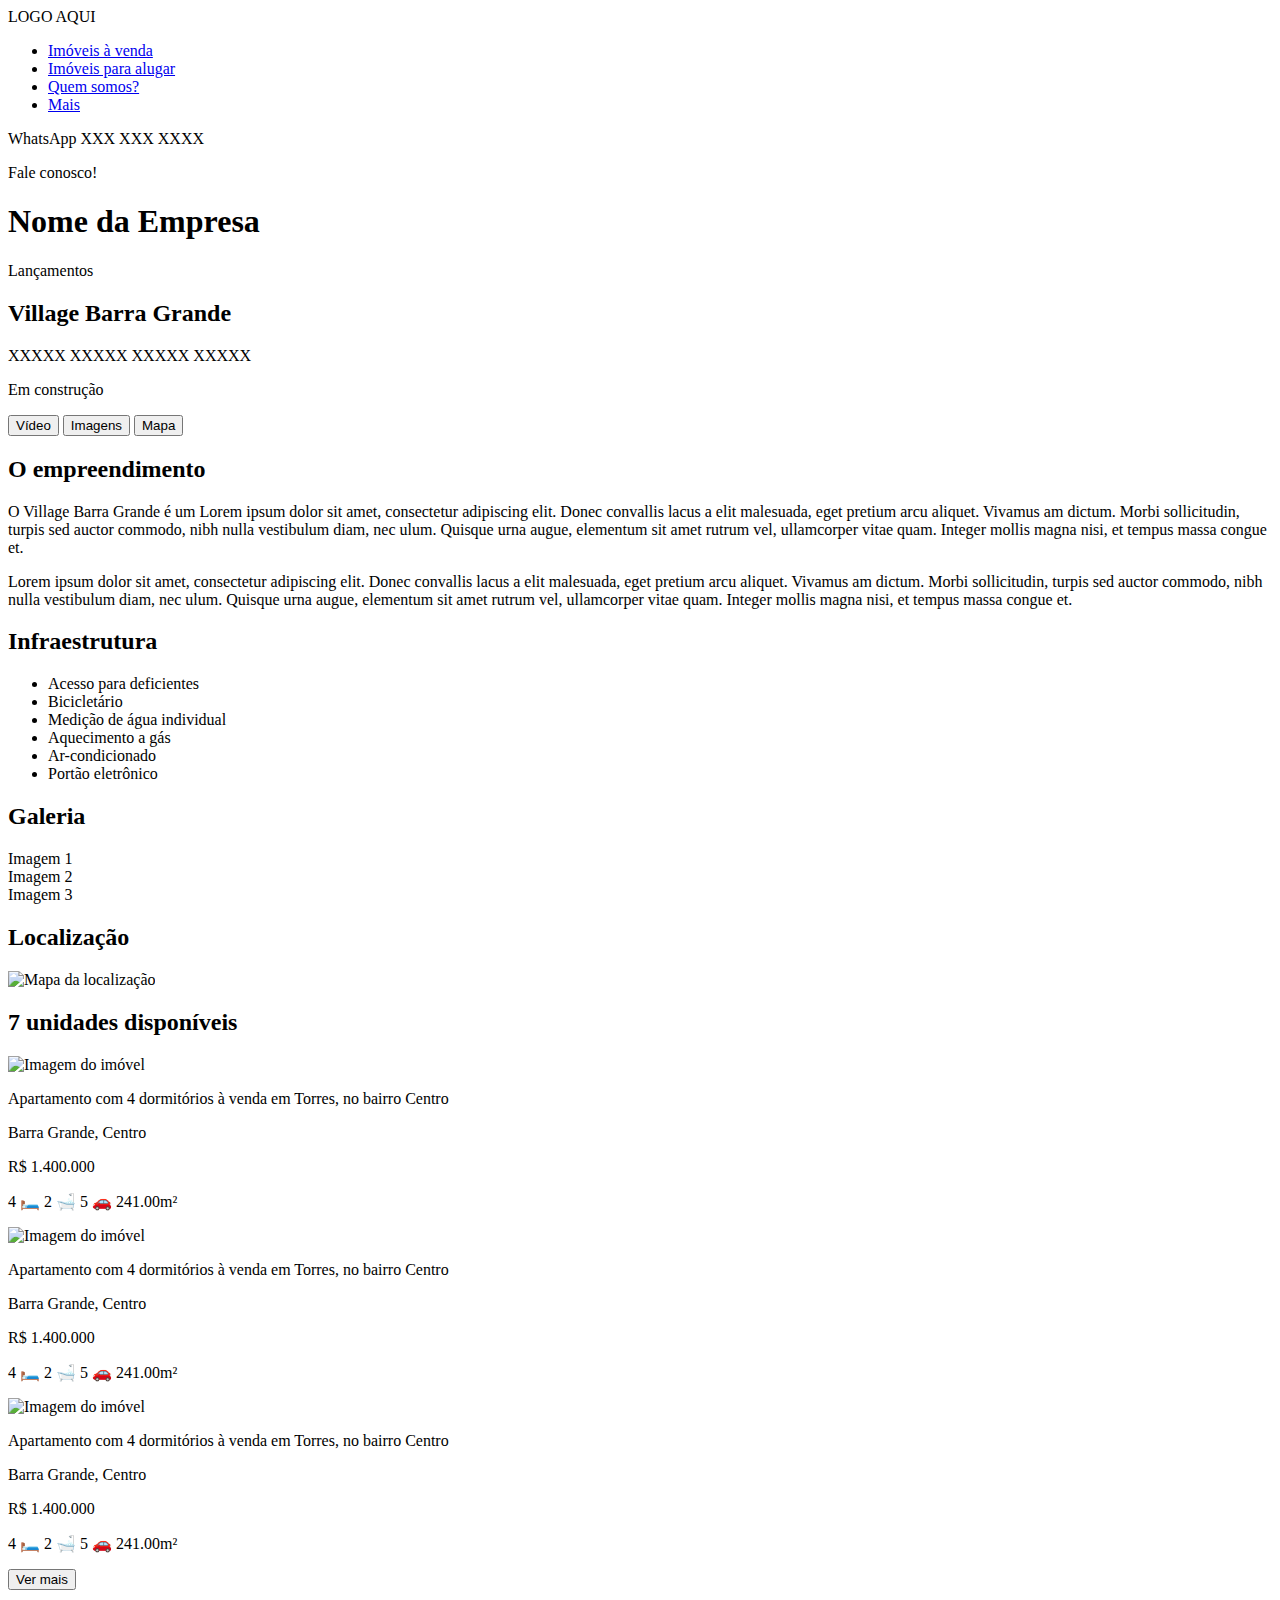
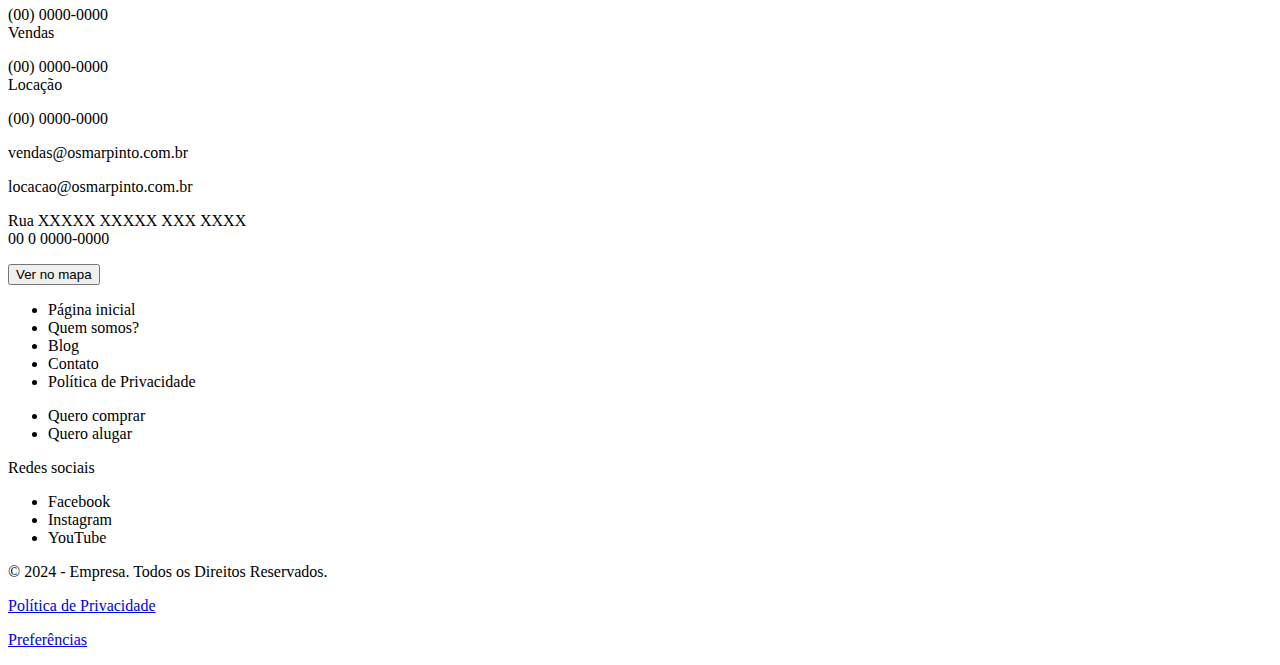
==== index.html @ 3fbafd01 "Add files via upload" ====
<!DOCTYPE html>
<html lang="pt-BR">
<head>
    <meta charset="UTF-8">
    <meta name="viewport" content="width=device-width, initial-scale=1.0">
    <title>EMPRESA XXXX</title>
</head>
<body>
    <header>
        <div class="top-bar">
            <div class="logo">LOGO AQUI</div>
            <nav class="menu">
                <ul>
                    <li><a href="#">Imóveis à venda</a></li>
                    <li><a href="#">Imóveis para alugar</a></li>
                    <li><a href="#">Quem somos?</a></li>
                    <li><a href="#">Mais</a></li>
                </ul>
            </nav>
            <div class="contact">
                <span>WhatsApp</span>
                <span> XXX XXX XXXX</span>
                <p>Fale conosco!</p>
            </div>
        </div>

        <div class="banner">
            <h1>Nome da Empresa</h1>
            <p>Lançamentos</p>
        </div>
    </header>

    <section class="highlight-background">
    <div class="highlight">
        <h2>Village Barra Grande</h2>
        <p>XXXXX XXXXX XXXXX XXXXX</p>
        <p class="status">Em construção</p>
        <div class="actions">
            <button>Vídeo</button>
            <button>Imagens</button>
            <button>Mapa</button>
            </div>
        </div>
    </section>

    <section class="empreendimento">
        <h2>O empreendimento</h2>
        <p> O Village Barra Grande é um Lorem ipsum dolor sit amet, consectetur adipiscing elit. Donec convallis lacus a elit malesuada, eget pretium arcu aliquet. Vivamus am dictum. Morbi sollicitudin, turpis sed auctor commodo, nibh nulla vestibulum diam, nec ulum. Quisque urna augue, elementum sit amet rutrum vel, ullamcorper vitae quam. Integer mollis magna nisi, et tempus massa congue et.</p>
<p>Lorem ipsum dolor sit amet, consectetur adipiscing elit. Donec convallis lacus a elit malesuada, eget pretium arcu aliquet. Vivamus am dictum. Morbi sollicitudin, turpis sed auctor commodo, nibh nulla vestibulum diam, nec ulum. Quisque urna augue, elementum sit amet rutrum vel, ullamcorper vitae quam. Integer mollis magna nisi, et tempus massa congue et.</p>
        
        <section class="Infraestrutura">
            <h2>Infraestrutura</h2>
        </section>
        <ul>
            <li>Acesso para deficientes</li>
            <li>Bicicletário</li>
            <li>Medição de água individual</li>
            <li>Aquecimento a gás</li>
            <li>Ar-condicionado</li>
            <li>Portão eletrônico</li>
        </ul>
    </section>

    <!-- QUANDO TIVER AS FOTOS COLOCA AQUI-->
    <section class="gallery">
        <h2>Galeria</h2>
        <div class="slider">
            <div class="slide">Imagem 1</div>
            <div class="slide">Imagem 2</div>
            <div class="slide">Imagem 3</div>
        </div>
    </section>

    <!-- QUANDO TIVER O MAPA COLOCA AQUI-->
    <section class="map">
        <h2>Localização</h2>
        <div class="map-image">
            <img src="mapa.jpg" alt="Mapa da localização">
        </div>
    </section>

    <!-- QUANDO TIVER AS FOTOS COLOCA AQUI-->
    <div>
        <h2>7 unidades disponíveis</h2>
        
        <div>
          <div>
            <img src="imagem1.jpg" alt="Imagem do imóvel">
            <p>Apartamento com 4 dormitórios à venda em Torres, no bairro Centro</p>
            <p>Barra Grande, Centro</p>
            <p>R$ 1.400.000</p>
            <p>4 🛏️ 2 🛁 5 🚗 241.00m²</p>
          </div>
      
          <div>
            <img src="imagem2.jpg" alt="Imagem do imóvel">
            <p>Apartamento com 4 dormitórios à venda em Torres, no bairro Centro</p>
            <p>Barra Grande, Centro</p>
            <p>R$ 1.400.000</p>
            <p>4 🛏️ 2 🛁 5 🚗 241.00m²</p>
          </div>
      
          <div>
            <img src="imagem3.jpg" alt="Imagem do imóvel">
            <p>Apartamento com 4 dormitórios à venda em Torres, no bairro Centro</p>
            <p>Barra Grande, Centro</p>
            <p>R$ 1.400.000</p>
            <p>4 🛏️ 2 🛁 5 🚗 241.00m²</p>
          </div>
        </div>
        
        <button>Ver mais</button>
      </div>

    <footer>
        <div>
          <div>
            <p>(00) 0000-0000<br>Vendas</p>
            <p>(00) 0000-0000<br>Locação</p>
            <p>(00) 0000-0000</p>
          </div>
      
          <div>
            <p>vendas@osmarpinto.com.br</p>
            <p>locacao@osmarpinto.com.br</p>
          </div>
      
          <div>
            <p>Rua XXXXX XXXXX XXX XXXX<br>00 0 0000-0000</p>
            <button>Ver no mapa</button>
          </div>
      
          <div>
            <ul>
              <li>Página inicial</li>
              <li>Quem somos?</li>
              <li>Blog</li>
              <li>Contato</li>
              <li>Política de Privacidade</li>
            </ul>
          </div>
      
          <div>
            <ul>
              <li>Quero comprar</li>
              <li>Quero alugar</li>
            </ul>
          </div>
      
          <div>
            <p>Redes sociais</p>
            <ul>
              <li>Facebook</li>
              <li>Instagram</li>
              <li>YouTube</li>
            </ul>
          </div>
        </div>
      
        <div>
          <p>© 2024 - Empresa. Todos os Direitos Reservados.</p>
          <p><a href="#">Política de Privacidade</a></p>
          <p><a href="#">Preferências</a></p>
        </div>
      </footer>
</body>
</html>
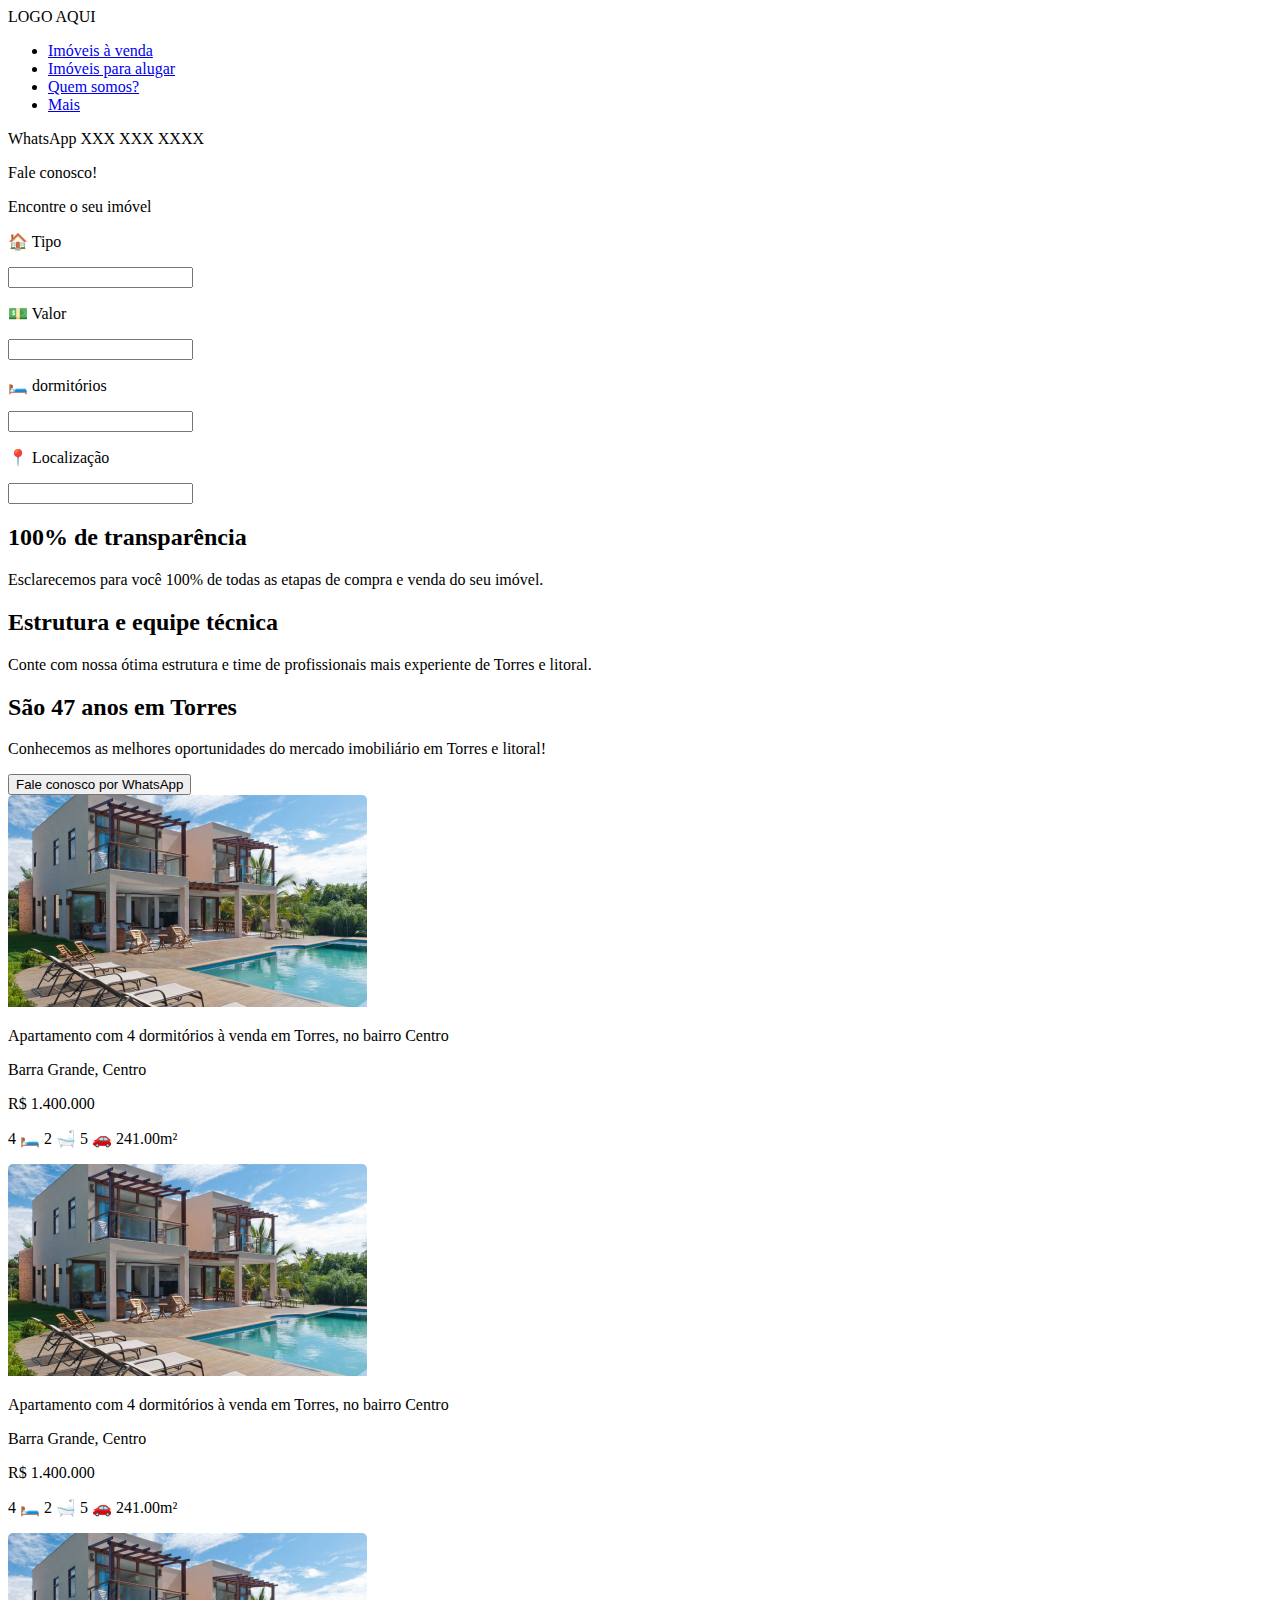
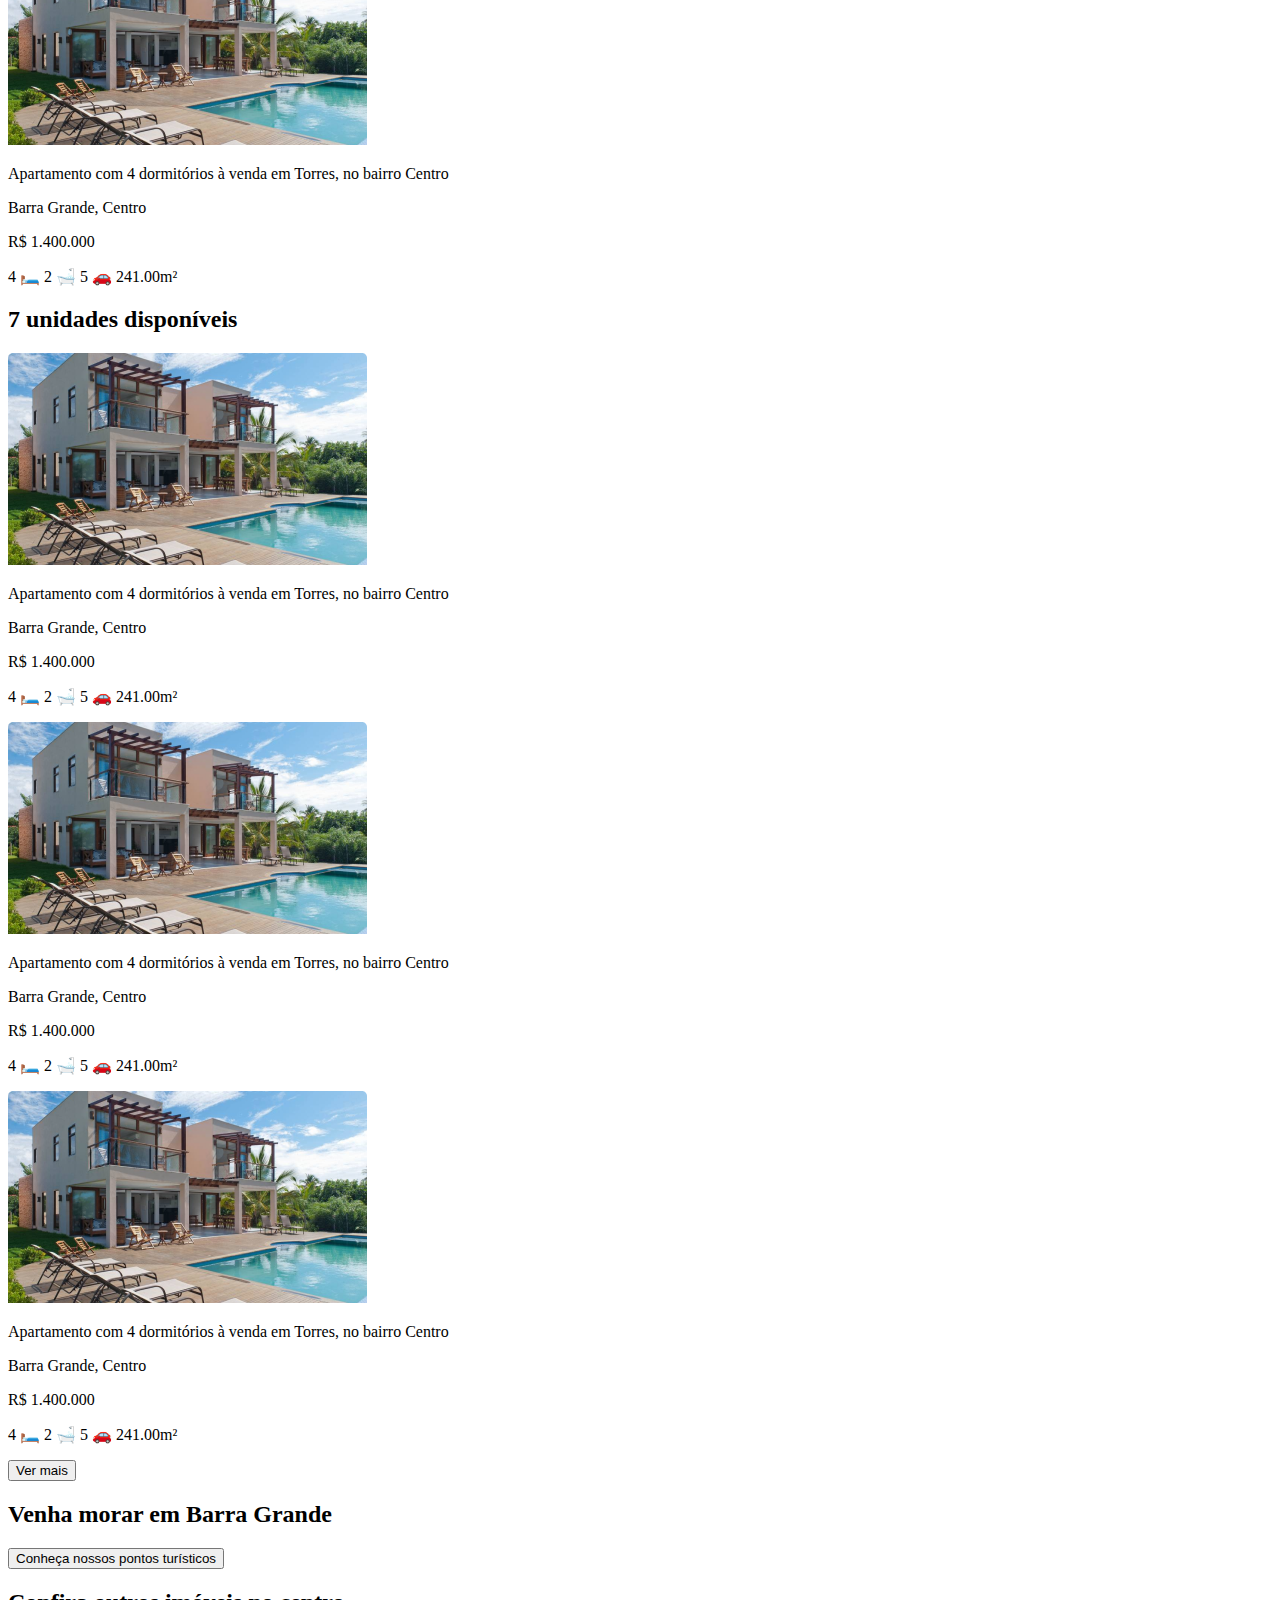
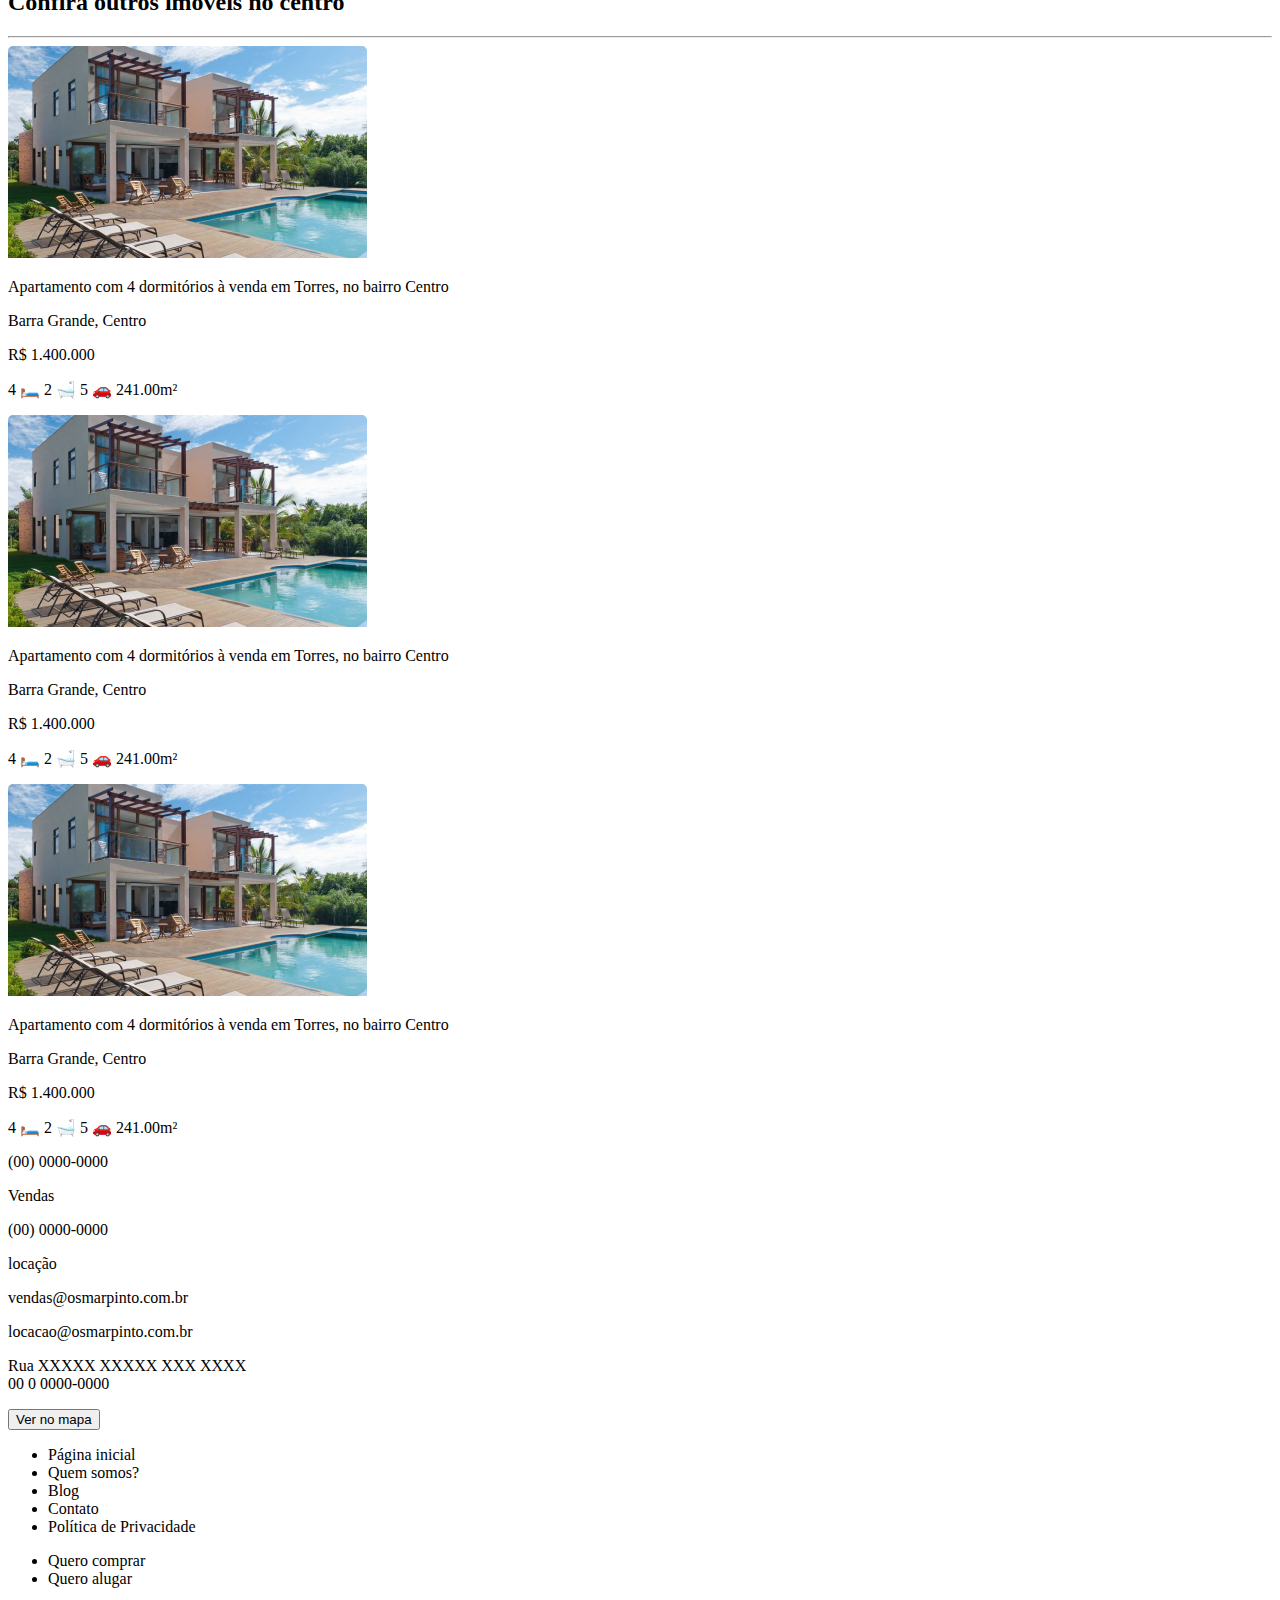
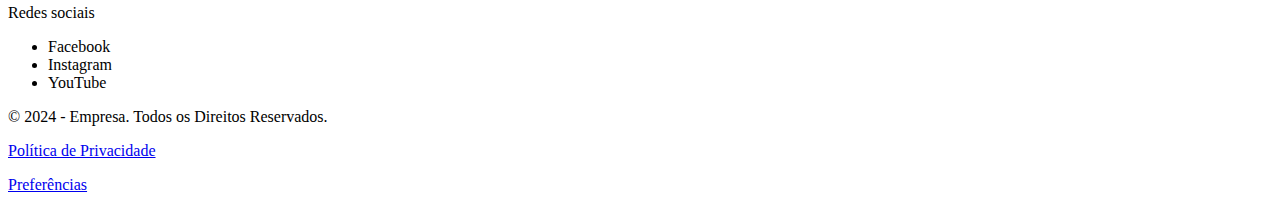
==== commit ee838be8: "Merge pull request #5 from Eduardo-Estrella/branch-2" ====
--- a/index.html
+++ b/index.html
@@ -11,7 +11,7 @@
             <div class="logo">LOGO AQUI</div>
             <nav class="menu">
                 <ul>
-                    <li><a href="#">Imóveis à venda</a></li>
+                    <li><a href="imoveisavenda.html">Imóveis à venda</a></li>
                     <li><a href="#">Imóveis para alugar</a></li>
                     <li><a href="#">Quem somos?</a></li>
                     <li><a href="#">Mais</a></li>
@@ -24,113 +24,167 @@
             </div>
         </div>
 
-        <div class="banner">
-            <h1>Nome da Empresa</h1>
-            <p>Lançamentos</p>
+        <div id="search-card">
+            <div id="search-title" >
+                Encontre o seu imóvel
+            </div>
+            <div class="search-items"><p>🏠 Tipo</p>
+            <input type="text">
+            </div>
+            <div class="search-items"><p>💵 Valor</p>
+                <input type="number">
+            </div>
+            <div class="search-items"><p>🛏️ dormitórios</p>
+                <input type="number">
+            </div>
+            <div class="search-items"><p>&#x1F4CD Localização</p>
+                <input type="text">
+            </div>
         </div>
     </header>
 
-    <section class="highlight-background">
-    <div class="highlight">
-        <h2>Village Barra Grande</h2>
-        <p>XXXXX XXXXX XXXXX XXXXX</p>
-        <p class="status">Em construção</p>
-        <div class="actions">
-            <button>Vídeo</button>
-            <button>Imagens</button>
-            <button>Mapa</button>
-            </div>
-        </div>
+    <section class="about-us">
+        <div class="about-us-item">
+            <span class="about-us-logo"></span>
+            <h2>100% de transparência</h2>
+            <p>Esclarecemos para você 100% de todas as etapas de compra e venda do seu imóvel.</p>
+        </div>
+
+        <div class="about-us-item">
+            <span class="about-us-logo"></span>
+            <h2>Estrutura e equipe técnica</h2>
+            <p>Conte com nossa ótima estrutura e time de profissionais mais experiente de Torres e litoral.</p>
+        </div>
+
+        <div class="about-us-item">
+            <span class="about-us-logo"></span>
+            <h2>São 47 anos em Torres</h2>
+            <p>Conhecemos as melhores oportunidades do mercado imobiliário em Torres e litoral!</p>
+        </div>
+
+        <button>Fale conosco por WhatsApp</button>
     </section>
 
-    <section class="empreendimento">
-        <h2>O empreendimento</h2>
-        <p> O Village Barra Grande é um Lorem ipsum dolor sit amet, consectetur adipiscing elit. Donec convallis lacus a elit malesuada, eget pretium arcu aliquet. Vivamus am dictum. Morbi sollicitudin, turpis sed auctor commodo, nibh nulla vestibulum diam, nec ulum. Quisque urna augue, elementum sit amet rutrum vel, ullamcorper vitae quam. Integer mollis magna nisi, et tempus massa congue et.</p>
-<p>Lorem ipsum dolor sit amet, consectetur adipiscing elit. Donec convallis lacus a elit malesuada, eget pretium arcu aliquet. Vivamus am dictum. Morbi sollicitudin, turpis sed auctor commodo, nibh nulla vestibulum diam, nec ulum. Quisque urna augue, elementum sit amet rutrum vel, ullamcorper vitae quam. Integer mollis magna nisi, et tempus massa congue et.</p>
+    <div class="unidades">
         
-        <section class="Infraestrutura">
-            <h2>Infraestrutura</h2>
-        </section>
-        <ul>
-            <li>Acesso para deficientes</li>
-            <li>Bicicletário</li>
-            <li>Medição de água individual</li>
-            <li>Aquecimento a gás</li>
-            <li>Ar-condicionado</li>
-            <li>Portão eletrônico</li>
-        </ul>
-    </section>
-
-    <!-- QUANDO TIVER AS FOTOS COLOCA AQUI-->
-    <section class="gallery">
-        <h2>Galeria</h2>
-        <div class="slider">
-            <div class="slide">Imagem 1</div>
-            <div class="slide">Imagem 2</div>
-            <div class="slide">Imagem 3</div>
-        </div>
-    </section>
-
-    <!-- QUANDO TIVER O MAPA COLOCA AQUI-->
-    <section class="map">
-        <h2>Localização</h2>
-        <div class="map-image">
-            <img src="mapa.jpg" alt="Mapa da localização">
-        </div>
-    </section>
-
-    <!-- QUANDO TIVER AS FOTOS COLOCA AQUI-->
-    <div>
-        <h2>7 unidades disponíveis</h2>
+        <div id="ap-units">
+          <div class="ap-card">
+            <img src="assets/images/ap-units.png" alt="Imagem do imóvel">
+            <p>Apartamento com 4 dormitórios à venda em Torres, no bairro Centro</p>
+            <p class="location">Barra Grande, Centro</p>
+            <p class="price">R$ 1.400.000</p>
+            <p class="specs">4 🛏️ 2 🛁 5 🚗 241.00m²</p>
+          </div>
+      
+          <div class="ap-card">
+            <img src="assets/images/ap-units.png" alt="Imagem do imóvel">
+            <p>Apartamento com 4 dormitórios à venda em Torres, no bairro Centro</p>
+            <p class="location">Barra Grande, Centro</p>
+            <p class="price">R$ 1.400.000</p>
+            <p class="specs">4 🛏️ 2 🛁 5 🚗 241.00m²</p>
+          </div>
+      
+          <div class="ap-card">
+            <img src="assets/images/ap-units.png" alt="Imagem do imóvel">
+            <p>Apartamento com 4 dormitórios à venda em Torres, no bairro Centro</p>
+            <p class="location">Barra Grande, Centro</p>
+            <p class="price">R$ 1.400.000</p>
+            <p class="specs">4 🛏️ 2 🛁 5 🚗 241.00m²</p>
+          </div>
+        </div>
         
         <div>
-          <div>
-            <img src="imagem1.jpg" alt="Imagem do imóvel">
-            <p>Apartamento com 4 dormitórios à venda em Torres, no bairro Centro</p>
-            <p>Barra Grande, Centro</p>
-            <p>R$ 1.400.000</p>
-            <p>4 🛏️ 2 🛁 5 🚗 241.00m²</p>
-          </div>
-      
-          <div>
-            <img src="imagem2.jpg" alt="Imagem do imóvel">
-            <p>Apartamento com 4 dormitórios à venda em Torres, no bairro Centro</p>
-            <p>Barra Grande, Centro</p>
-            <p>R$ 1.400.000</p>
-            <p>4 🛏️ 2 🛁 5 🚗 241.00m²</p>
-          </div>
-      
-          <div>
-            <img src="imagem3.jpg" alt="Imagem do imóvel">
-            <p>Apartamento com 4 dormitórios à venda em Torres, no bairro Centro</p>
-            <p>Barra Grande, Centro</p>
-            <p>R$ 1.400.000</p>
-            <p>4 🛏️ 2 🛁 5 🚗 241.00m²</p>
+            <h2>7 unidades disponíveis</h2>
+            
+            <div id="ap-units">
+              <div class="ap-card">
+                <img src="assets/images/ap-units.png" alt="Imagem do imóvel">
+                <p>Apartamento com 4 dormitórios à venda em Torres, no bairro Centro</p>
+                <p class="location">Barra Grande, Centro</p>
+                <p class="price">R$ 1.400.000</p>
+                <p class="specs">4 🛏️ 2 🛁 5 🚗 241.00m²</p>
+              </div>
+          
+              <div class="ap-card">
+                <img src="assets/images/ap-units.png" alt="Imagem do imóvel">
+                <p>Apartamento com 4 dormitórios à venda em Torres, no bairro Centro</p>
+                <p class="location">Barra Grande, Centro</p>
+                <p class="price">R$ 1.400.000</p>
+                <p class="specs">4 🛏️ 2 🛁 5 🚗 241.00m²</p>
+              </div>
+          
+              <div class="ap-card">
+                <img src="assets/images/ap-units.png" alt="Imagem do imóvel">
+                <p>Apartamento com 4 dormitórios à venda em Torres, no bairro Centro</p>
+                <p class="location">Barra Grande, Centro</p>
+                <p class="price">R$ 1.400.000</p>
+                <p class="specs">4 🛏️ 2 🛁 5 🚗 241.00m²</p>
+              </div>
+            </div>
+            
+            <button>Ver mais</button>
+          </div>
+      </div>
+
+        <div id="barra-grande-bg">
+            <div id="barra-grande-card">
+                <h2>Venha morar em Barra Grande</h2>
+                <button>Conheça nossos pontos turísticos</button>
+            </div>
+        </div>
+
+    <div class="unidades">
+        <h2>Confira outros imóveis no centro</h2>
+        <hr>
+        <div id="ap-units">
+          <div class="ap-card">
+            <img src="assets/images/ap-units.png" alt="Imagem do imóvel">
+            <p>Apartamento com 4 dormitórios à venda em Torres, no bairro Centro</p>
+            <p class="location">Barra Grande, Centro</p>
+            <p class="price">R$ 1.400.000</p>
+            <p class="specs">4 🛏️ 2 🛁 5 🚗 241.00m²</p>
+          </div>
+      
+          <div class="ap-card">
+            <img src="assets/images/ap-units.png" alt="Imagem do imóvel">
+            <p>Apartamento com 4 dormitórios à venda em Torres, no bairro Centro</p>
+            <p class="location">Barra Grande, Centro</p>
+            <p class="price">R$ 1.400.000</p>
+            <p class="specs">4 🛏️ 2 🛁 5 🚗 241.00m²</p>
+          </div>
+      
+          <div class="ap-card">
+            <img src="assets/images/ap-units.png" alt="Imagem do imóvel">
+            <p>Apartamento com 4 dormitórios à venda em Torres, no bairro Centro</p>
+            <p class="location">Barra Grande, Centro</p>
+            <p class="price">R$ 1.400.000</p>
+            <p class="specs">4 🛏️ 2 🛁 5 🚗 241.00m²</p>
           </div>
         </div>
         
-        <button>Ver mais</button>
       </div>
 
     <footer>
-        <div>
-          <div>
-            <p>(00) 0000-0000<br>Vendas</p>
-            <p>(00) 0000-0000<br>Locação</p>
+        <div id="footer-elements">
+        <div id="contact">
             <p>(00) 0000-0000</p>
-          </div>
-      
-          <div>
+            <div class="info-card">Vendas</div>
+            <p>(00) 0000-0000</p>
+            <div class="info-card">locação</div>
+            <p><a href=""></a></p>
+        </div>
+      
+        <div id="emails">
             <p>vendas@osmarpinto.com.br</p>
             <p>locacao@osmarpinto.com.br</p>
-          </div>
-      
-          <div>
+        </div>
+      
+        <div id="address">
             <p>Rua XXXXX XXXXX XXX XXXX<br>00 0 0000-0000</p>
             <button>Ver no mapa</button>
-          </div>
-      
-          <div>
+        </div>
+      
+        <div id="info-1">
             <ul>
               <li>Página inicial</li>
               <li>Quem somos?</li>
@@ -138,16 +192,16 @@
               <li>Contato</li>
               <li>Política de Privacidade</li>
             </ul>
-          </div>
-      
-          <div>
+        </div>
+      
+        <div id="info-2">
             <ul>
               <li>Quero comprar</li>
               <li>Quero alugar</li>
             </ul>
-          </div>
-      
-          <div>
+        </div>
+      
+        <div id="social">
             <p>Redes sociais</p>
             <ul>
               <li>Facebook</li>
